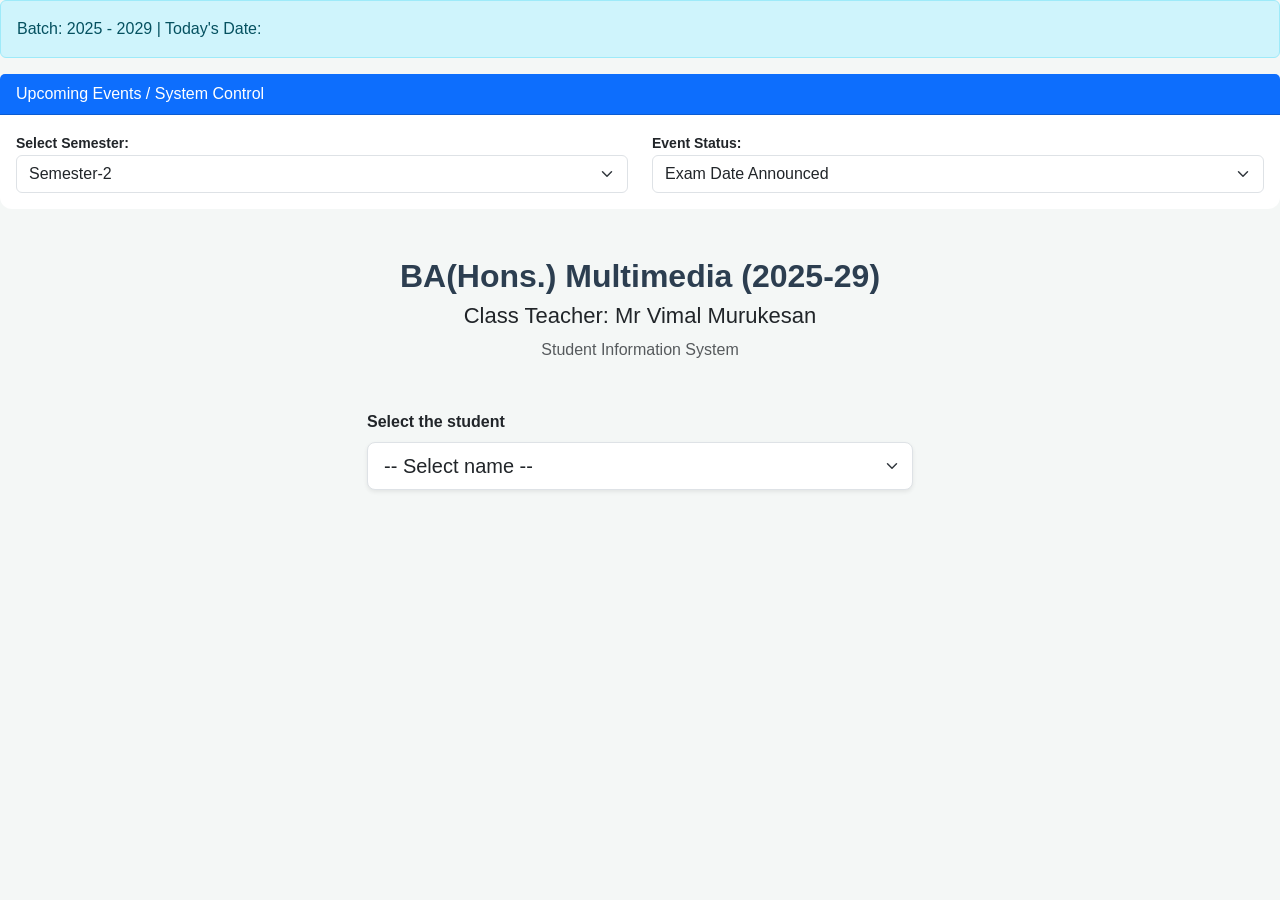
==== index.html @ efa2a6af "Add files via upload" ====
<!DOCTYPE html>
<html lang="ml">
<head>
    <meta charset="UTF-8">
    <meta name="viewport" content="width=device-width, initial-scale=1.0">
    <title>BA Multimedia Student Profile</title>
    <link href="https://cdn.jsdelivr.net/npm/bootstrap@5.3.0/dist/css/bootstrap.min.css" rel="stylesheet">
    <link rel="stylesheet" href="style.css">
</head>
<body>
<div class="alert alert-info">
    <span>Batch: 2025 - 2029</span> | 
    <span>Today's Date: <strong id="currentDateDisplay"></strong></span>
</div>
	<div class="card mb-4 border-primary">
    <div class="card-header bg-primary text-white">Upcoming Events / System Control</div>
    <div class="card-body row">
        <div class="col-md-6">
            <label class="fw-bold small">Select Semester:</label>
            <select id="eventSemester" class="form-select">
                <option value="Semester-2">Semester-2</option>
                <option value="Semester-3">Semester-3</option>
            </select>
        </div>
        <div class="col-md-6">
            <label class="fw-bold small">Event Status:</label>
            <select id="eventStatus" class="form-select" onchange="handleEventChange()">
                <option value="announced">Exam Date Announced </option>
                <option value="published">Result Published</option>
            </select>
        </div>
    </div>
</div>
<div class="container my-5">
    <div class="header-section text-center mb-5">
        <h2 class="fw-bold">BA(Hons.) Multimedia (2025-29)</h2>
		<h4 class="classteacher">Class Teacher: Mr Vimal Murukesan</h4>
        <p class="text-muted">Student Information System</p>
    </div>

    <div class="row justify-content-center mb-4">
        <div class="col-md-6">
            <label for="studentSelect" class="form-label fw-bold">Select the student</label>
            <select id="studentSelect" class="form-select form-select-lg shadow-sm">
                <option value="">-- Select name --</option>
				
                </select>
        </div>
    </div>

    <div id="studentDetails" class="row d-none">
        <div class="col-md-4">
            <div class="card p-4 text-center shadow-sm">
               
					
					<div class="text-center mt-3">
						<img id="studentPhoto" src="images/default.png" alt="Student Photo" 
         style="width: 200px; height: 200px; border-radius: 50%; border: 3px solid #007bff; object-fit: cover;">
    <h4 id="displayName" class="fw-bold"></h4>
    <hr>
    
    <div id="profileStats" class="mt-3 px-3">
        <div class="d-flex justify-content-between align-items-center mb-3 p-2 bg-success text-white rounded shadow-sm">
            <span class="fw-bold">Total Credits Earned:</span>
            <span id="statCredits" class="fs-5 fw-bold">0</span>
        </div>

        <div class="card mb-3 border-0 bg-light shadow-sm">
            <div class="card-body p-2 small">
                <div class="d-flex justify-content-between border-bottom pb-1 mb-1">
                    <span>Degree Requirement (Sem-6):</span>
                    <span class="fw-bold text-dark">133</span>
                </div>
                <div class="d-flex justify-content-between">
                    <span>Honours Requirement (Sem-8):</span>
                    <span class="fw-bold text-dark">177</span>
                </div>
            </div>
        </div>

        <div class="d-flex justify-content-between align-items-center mb-2 p-2 bg-primary text-white rounded shadow-sm">
    <span class="fw-bold">Total Back Papers:</span>
    <span id="statBackPapers" class="badge bg-primary rounded-pill">0</span>
</div>

<div class="d-flex justify-content-between align-items-center mb-2 p-1 bg-danger text-white rounded shadow-sm">
    <span>Warning Letters:</span>
    <span id="warnCountDisplay" class="badge bg-danger text-white rounded-pill">0</span>
</div>

<div class="d-flex justify-content-between align-items-center mb-2 p-1 bg-warning text-dark rounded shadow-sm">
    <span>Apology Letters:</span>
    <span id="apolCountDisplay" class="badge bg-warning text-white rounded-pill">0</span>
</div>

<div class="d-flex justify-content-between align-items-center mb-2 p-1 bg-info text-dark rounded shadow-sm">
    <span>Condonation:</span>
    <span id="condCountDisplay" class="badge bg-info text-dark rounded-pill">0</span>
</div>
    </div>
</div>
            </div>
        </div>

        <div class="col-md-8">
            <div class="card p-4 shadow-sm mb-4">
                <h5 class="border-bottom pb-2 mb-3">Semester Marks</h5>
                <div class="table-responsive">
    <table class="table table-bordered align-middle text-center bg-white shadow-sm" style="font-size: 0.85rem;">
        <thead class="table-primary text-dark">
            <tr>
                <th style="width: 20%;">Subject</th>
                <th>Max Internal Mark</th>
                <th>Granded Internal mark</th>
                <th>Max External Mark</th>
                <th>Granded External mark</th>
                <th>Ext Min (30%)</th>
                <th>Total Min (35%)</th>
                <th>Grand Total</th>
				<th>Grand Max Total</th>
                <th>Result</th>
            </tr>
        </thead>
        <tbody id="marksTable">
            </tbody>
    </table>
</div>
            </div>

            <div class="card p-3">
    <h5>Back Paper Information</h5>
    <ul id="backPaperList" class="list-group list-group-flush">
        </ul>
</div>
        </div>
    </div>
</div>

<script src="https://cdn.jsdelivr.net/npm/bootstrap@5.3.0/dist/js/bootstrap.bundle.min.js"></script>
<script src="script.js"></script>
</body>
</html>
---- style.css ----
@charset "utf-8";
/* CSS Document */

body {
    background-color: #f4f7f6;
    font-family: 'Segoe UI', Tahoma, Geneva, Verdana, sans-serif;
}

.header-section h2 {
    color: #2c3e50;
}

.card {
    border: none;
    border-radius: 12px;
}

.profile-img-placeholder {
    width: 100px;
    height: 100px;
    background-color: #e9ecef;
    border-radius: 50%;
    display: flex;
    align-items: center;
    justify-content: center;
}

.profile-img-placeholder::after {
    content: '👤';
    font-size: 50px;
}

.form-select:focus {
    border-color: #0d6efd;
    box-shadow: 0 0 0 0.25rem rgba(13, 110, 253, 0.1);
}

.badge {
    font-size: 0.9rem;
    padding: 0.5em 0.8em;
}

.sm-input {
    width: 65px; 
    margin: 0 auto;
    padding: 2px 4px;
    text-align: center;
    border: 1px solid #ced4da;
    border-radius: 4px;
}

.table th {
    vertical-align: middle;
    background-color: #e9ecef !important;
}
.classteacher {font-size: 22px;}
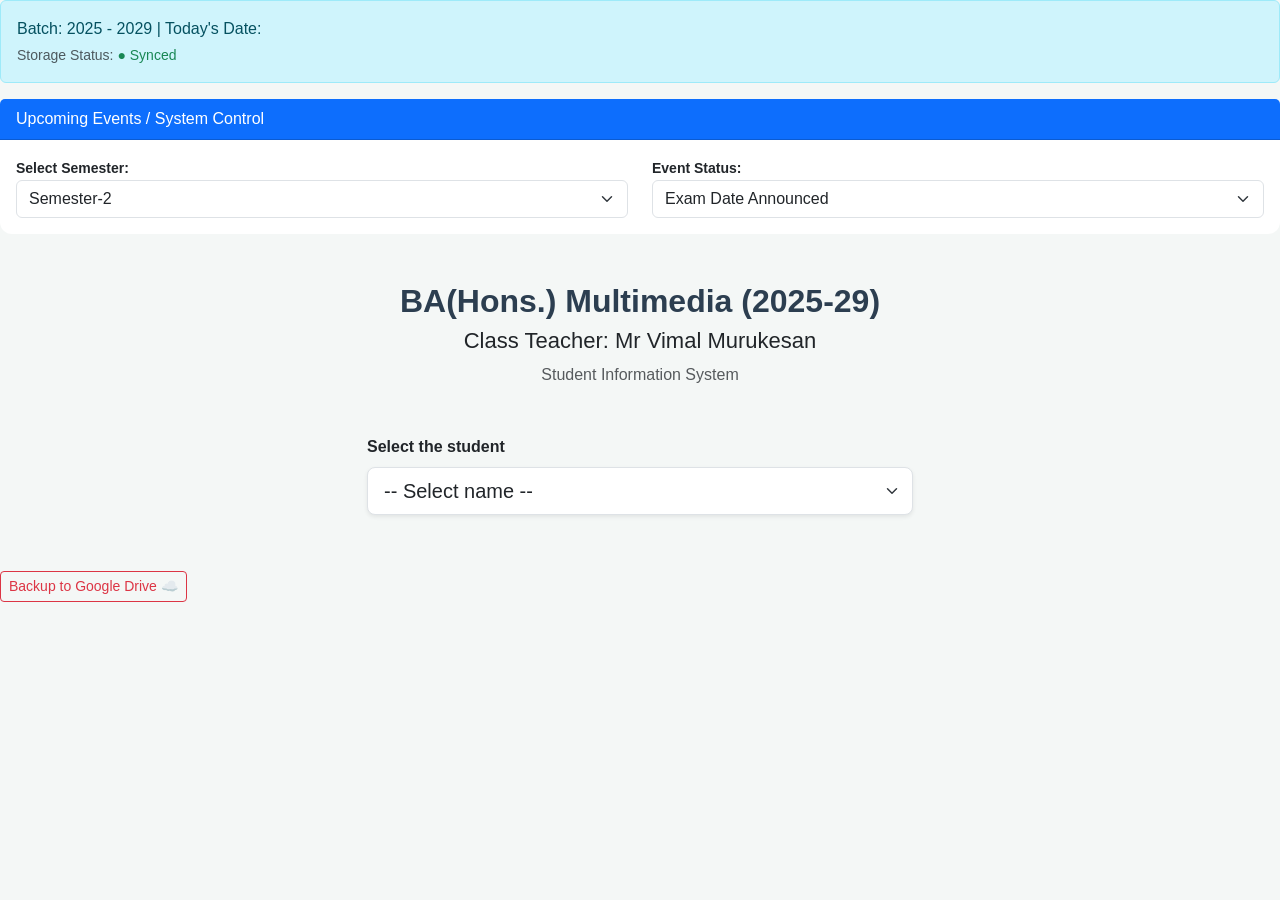
==== commit 52c543be: "Add files via upload" ====
--- a/index.html
+++ b/index.html
@@ -11,6 +11,9 @@
 <div class="alert alert-info">
     <span>Batch: 2025 - 2029</span> | 
     <span>Today's Date: <strong id="currentDateDisplay"></strong></span>
+	<div class="small text-muted mt-1">
+    Storage Status: <span id="syncStatus" class="text-success">● Synced</span>
+</div>
 </div>
 	<div class="card mb-4 border-primary">
     <div class="card-header bg-primary text-white">Upcoming Events / System Control</div>
@@ -135,7 +138,9 @@
         </div>
     </div>
 </div>
-
+<button class="btn btn-outline-danger btn-sm mt-2" onclick="migrateToCloud(document.getElementById('studentSelect').value)">
+    Backup to Google Drive ☁️
+</button>	
 <script src="https://cdn.jsdelivr.net/npm/bootstrap@5.3.0/dist/js/bootstrap.bundle.min.js"></script>
 <script src="script.js"></script>
 </body>
